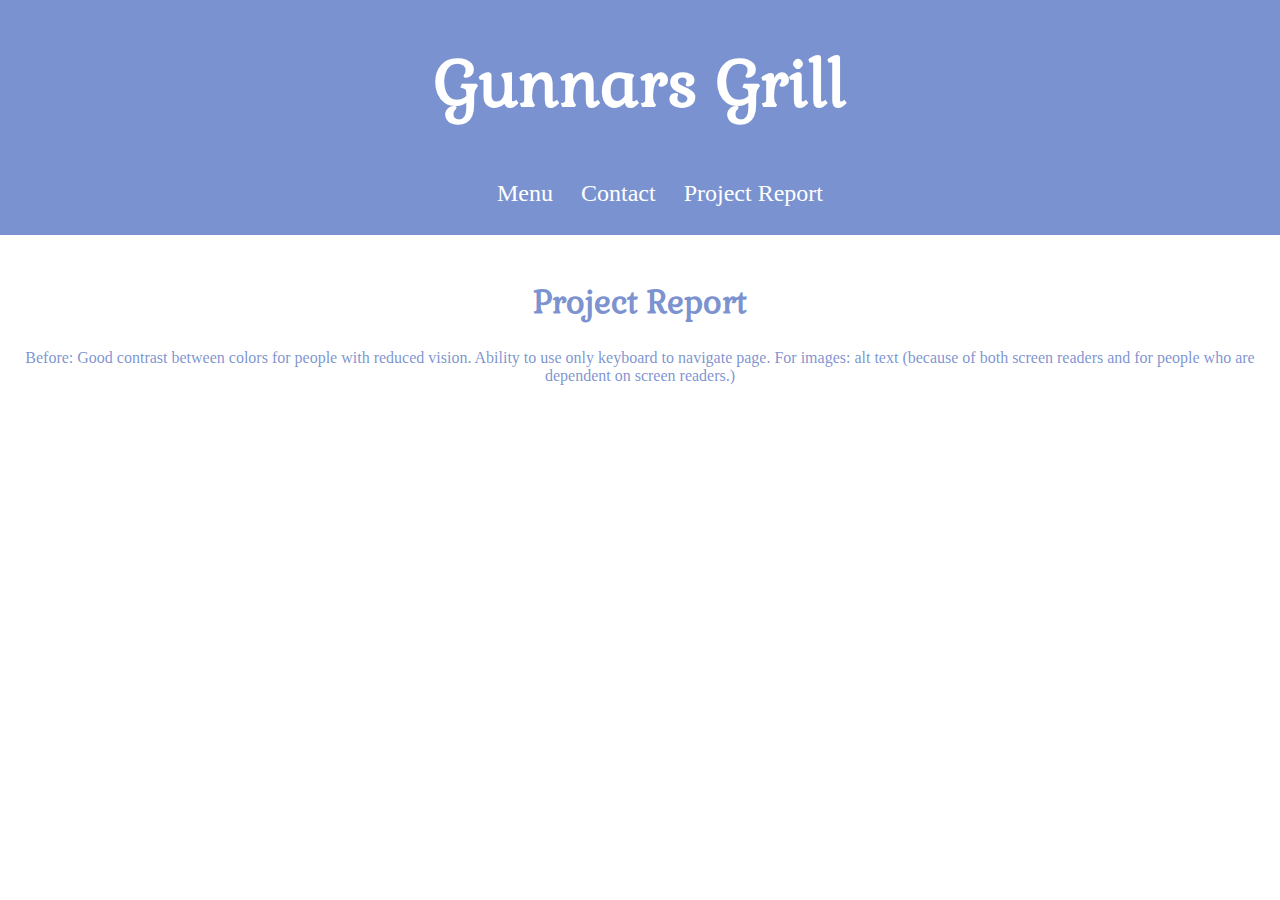
==== report.html @ a662ad58 "Update report.html" ====
<!DOCTYPE html>
<html lang="en">
<head>
    <meta charset="UTF-8">
    <meta http-equiv="X-UA-Compatible" content="IE=edge">
    <meta name="viewport" content="width=device-width, initial-scale=1.0">
    <title>Project Report</title>
    <link href="style.css" rel="stylesheet">
    <link href="https://fonts.googleapis.com/css2?family=Gabriela&display=swap" rel="stylesheet"> 
</head>
<body>
    <header>
        <a href="index.html"><h1>Gunnars Grill</h1></a>
        <nav>
            <ul>
                <a href="index.html"><li>Menu</li></a>
                <a href="#"><li>Contact</li></a>
                <a href="report.html"><li>Project Report</li></a>
            </ul>

        </nav>
    </header>
    <main>
        <h2>Project Report</h2>
        <p>
            Before: Good contrast between colors for people with reduced vision. Ability to use only keyboard to navigate page. For images: alt text 
            (because of both screen readers and for people who are dependent on screen readers.)
        </p>
    </main>
    
</body>
</html>
---- style.css ----
body {
    margin: 0 auto;
    font-size: 16px;
}

header {
    background-color: rgba(37, 74, 177, 0.603);
    text-align: center;
    width: 100%;
    display: inline-block;
}

header > a {
    font-family: 'Gabriela', serif;
    font-family: 'Gabriela', serif;
    color: #fff;
    font-size: 2em;
    margin: auto;
    padding: 20px 0 0 0;
}

nav > ul li {
    color: #fff;
    font-size: 1.5em;
    margin: 0;
    padding: 0.5em;
    display: inline-block;
}

a:link, a:visited {
    text-decoration: none;
    color: #fff;
}

a:active, a:hover {
    font-weight: bold;
    cursor: default;
    color: #fff;
}

main {
    color:rgba(37, 74, 177, 0.603);
    padding: 20px 0 0 0;
    margin: 10px;
    width: 100%;
    margin:auto;
    text-align: center;
}

main > h2 {
    font-family: 'Gabriela', serif;
    font-size: 2em;
}

main > h3 {
    font-size: 1.7em;
    color: rgb(37, 74, 177, 0.603),
}


footer {
    margin: auto;
    height: auto;
    text-align: center;
    background-color: rgba(37, 74, 177, 0.603);
    color: #fff;
    position: absolute;
    bottom: 0;
    width: 100%;
}

footer > div {
    display: inline-block;
    width: 100%;
    margin: 50px 0 20px 0;
}

footer > div .left {
    width: 45%;
    display: inline-block;
    text-align: right;
    margin-right: 20px;
}

footer > div .right {
    width: 45%;
    display: inline-block;
    text-align: left;
    margin-left: 20px;
}
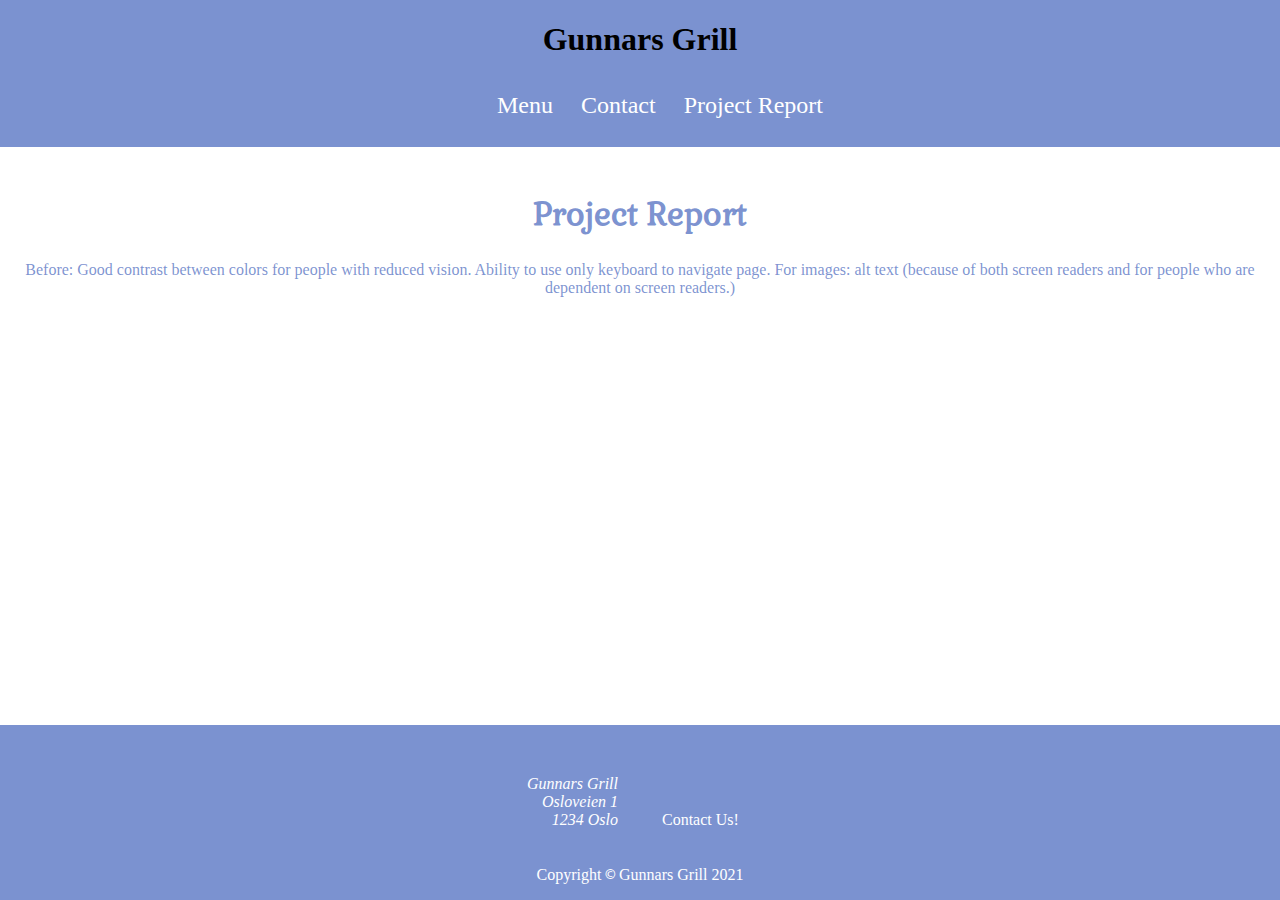
==== commit 97bbf2bd: "Update report.html" ====
--- a/report.html
+++ b/report.html
@@ -10,7 +10,7 @@
 </head>
 <body>
     <header>
-        <a href="index.html"><h1>Gunnars Grill</h1></a>
+        <h1>Gunnars Grill</h1>
         <nav>
             <ul>
                 <a href="index.html"><li>Menu</li></a>
@@ -27,6 +27,26 @@
             (because of both screen readers and for people who are dependent on screen readers.)
         </p>
     </main>
+
+    <footer>
+        <div>
+            <div class="left">
+                <address>
+                    Gunnars Grill<br>
+                    Osloveien 1<br>
+                    1234 Oslo
+                </address>
+            </div>
+            <div class="right"> Contact Us!
+    
+            </div>
+        </div>
+
+        <p>Copyright <code>&#169;</code> Gunnars Grill 2021</p>
+    </footer>
     
 </body>
 </html>
+    
+</body>
+</html>
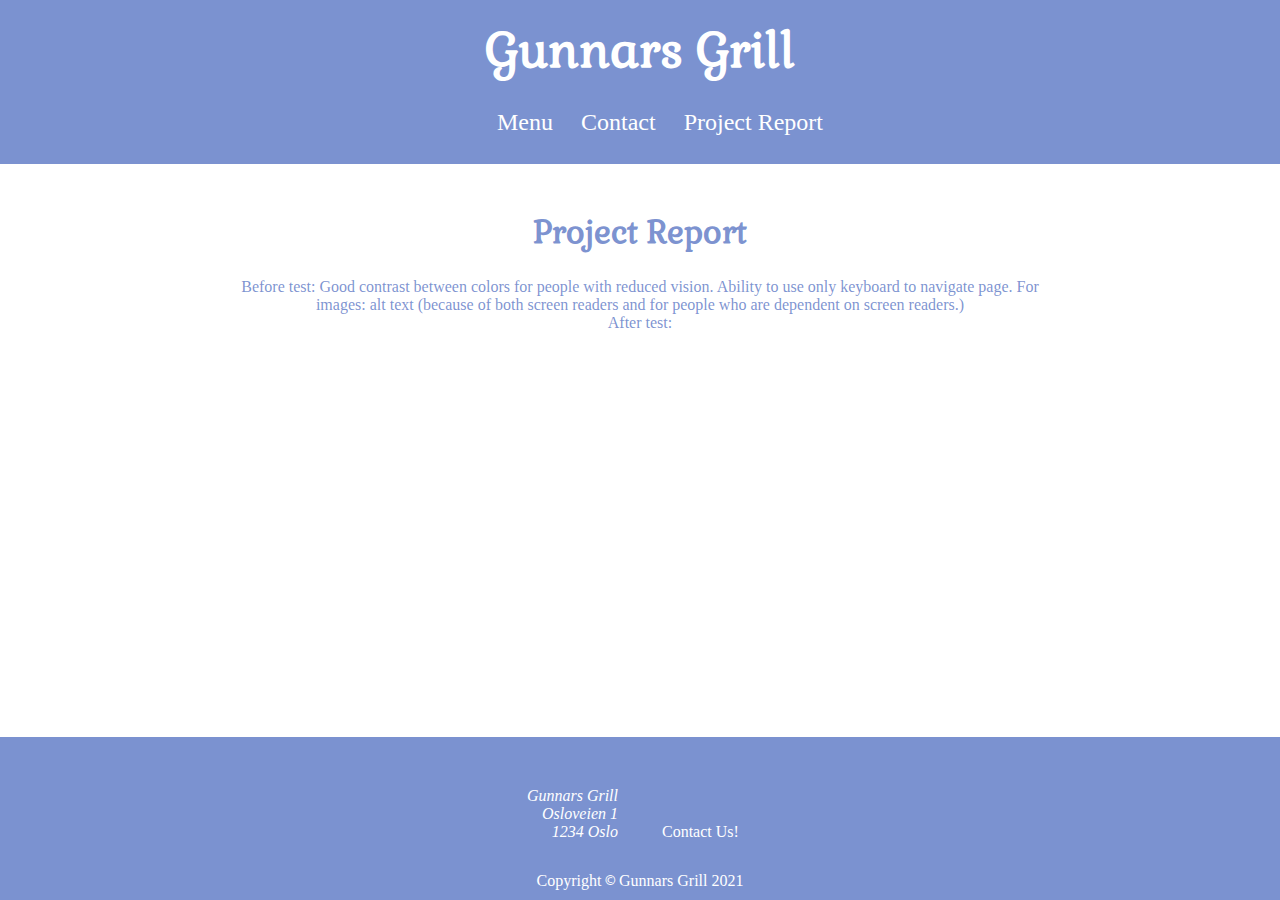
==== commit 5d560233: "Update report.html" ====
--- a/report.html
+++ b/report.html
@@ -23,8 +23,11 @@
     <main>
         <h2>Project Report</h2>
         <p>
-            Before: Good contrast between colors for people with reduced vision. Ability to use only keyboard to navigate page. For images: alt text 
+            Before test: Good contrast between colors for people with reduced vision. Ability to use only keyboard to navigate page. For images: alt text 
             (because of both screen readers and for people who are dependent on screen readers.)
+        </p>
+        <p>
+            After test: 
         </p>
     </main>
 
--- a/style.css
+++ b/style.css
@@ -10,11 +10,10 @@
     display: inline-block;
 }
 
-header > a {
-    font-family: 'Gabriela', serif;
+header > h1 {
     font-family: 'Gabriela', serif;
     color: #fff;
-    font-size: 2em;
+    font-size: 3em;
     margin: auto;
     padding: 20px 0 0 0;
 }
@@ -88,3 +87,13 @@
     text-align: left;
     margin-left: 20px;
 }
+
+footer > p {
+    padding: 10px 0;
+}
+
+p {
+    max-width: 800px;
+    text-align: center;
+    margin: auto;
+}
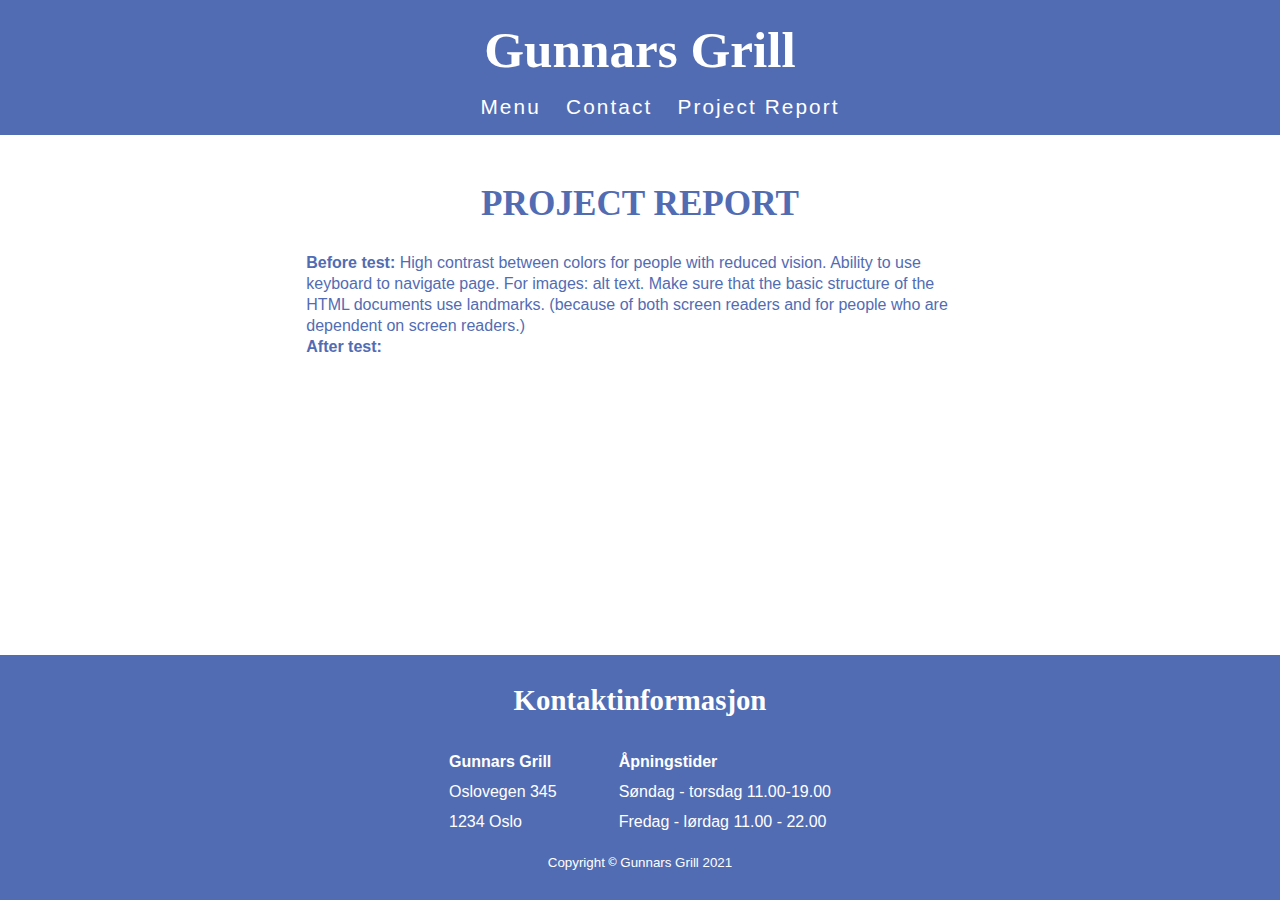
==== commit 0e360147: "Update report.html" ====
--- a/report.html
+++ b/report.html
@@ -6,15 +6,14 @@
     <meta name="viewport" content="width=device-width, initial-scale=1.0">
     <title>Project Report</title>
     <link href="style.css" rel="stylesheet">
-    <link href="https://fonts.googleapis.com/css2?family=Gabriela&display=swap" rel="stylesheet"> 
 </head>
 <body>
     <header>
         <h1>Gunnars Grill</h1>
         <nav>
             <ul>
-                <a href="index.html"><li>Menu</li></a>
-                <a href="#"><li>Contact</li></a>
+                <a href="index.html" tabindex="0"><li>Menu</li></a>
+                <a href="#info"><li>Contact</li></a>
                 <a href="report.html"><li>Project Report</li></a>
             </ul>
 
@@ -22,34 +21,49 @@
     </header>
     <main>
         <h2>Project Report</h2>
-        <p>
-            Before test: Good contrast between colors for people with reduced vision. Ability to use only keyboard to navigate page. For images: alt text 
+        <p class="report">
+            <span class="bold">Before test:</span> High contrast between colors for people with reduced vision. 
+            Ability to use keyboard to navigate page. For images: alt text. Make sure that the basic structure of the HTML documents
+            use landmarks. 
             (because of both screen readers and for people who are dependent on screen readers.)
         </p>
-        <p>
-            After test: 
+        <p class="report">
+            <span class="bold">After test: </span>
         </p>
     </main>
 
     <footer>
-        <div>
-            <div class="left">
-                <address>
-                    Gunnars Grill<br>
-                    Osloveien 1<br>
-                    1234 Oslo
-                </address>
-            </div>
-            <div class="right"> Contact Us!
-    
-            </div>
-        </div>
+        <section>
+            <h3 id="info">Kontaktinformasjon</h3>
+            <table>
+              <thead>
+                  <tr>
+                      <th>Gunnars Grill</th>
+                      <th>Åpningstider</th>
+                  </tr>
+              </thead>
+              <tbody>
+                <tr>
+                    <td>
+                        Oslovegen 345
+                    </td>
+                    <td>
+                        Søndag - torsdag 11.00-19.00
+                    </td>
+                </tr>
+              </tbody>
+                <tr>
+                    <td>1234 Oslo</td>
+                    <td>Fredag - lørdag 11.00 - 22.00 </td>
+                </tr>
+              <tfoot>
+                <tr>
+                  <td colspan="2"><small>Copyright <code>&#169;</code> Gunnars Grill 2021</small></td>
+                </tr>
+              </tfoot>
+            </table>
+        </section>       
+        </footer>
 
-        <p>Copyright <code>&#169;</code> Gunnars Grill 2021</p>
-    </footer>
-    
 </body>
 </html>
-    
-</body>
-</html>
--- a/style.css
+++ b/style.css
@@ -1,29 +1,56 @@
-body {
+@font-face {
+    font-family: 'nobileregular';
+    src: url('nobile-regular-webfont.woff2') format('woff2'),
+         url('nobile-regular-webfont.woff') format('woff'),
+         url('nobile-regular-webfont.ttf') format('truetype'),
+         url('nobile-regular-webfont.svg#nobileregular') format('svg');
+    font-weight: normal;
+    font-style: normal;
+}
+
+html, body {
     margin: 0 auto;
     font-size: 16px;
+    font-family: 'nobileregular', sans-serif;
+    background-color: #526cb3;
 }
 
 header {
-    background-color: rgba(37, 74, 177, 0.603);
     text-align: center;
     width: 100%;
     display: inline-block;
 }
 
-header > h1 {
-    font-family: 'Gabriela', serif;
+nav > ul li {
     color: #fff;
-    font-size: 3em;
-    margin: auto;
-    padding: 20px 0 0 0;
+    font-size: 1.3rem;
+    padding: 0.5em;
+    display: inline;
+    letter-spacing: 0.1em;
 }
 
-nav > ul li {
+main {
+    color:#526cb3;
+    background-color: #fff;
+    padding: 20px 0 0 0;
+    margin: 10px;
+    width: 100%;
+    min-height: 500px;
+    margin:auto;
+}
+
+main > h2 {
+    
+    font-size: 2.2rem;
+}
+
+footer {
+    margin: auto;
+    text-align: center;
     color: #fff;
-    font-size: 1.5em;
-    margin: 0;
-    padding: 0.5em;
-    display: inline-block;
+    position: relative;
+    bottom: 0;
+    width: 100%;
 }
 
 a:link, a:visited {
@@ -31,69 +58,91 @@
     color: #fff;
 }
 
-a:active, a:hover {
+a:active, a:hover{
     font-weight: bold;
     cursor: default;
     color: #fff;
 }
 
-main {
-    color:rgba(37, 74, 177, 0.603);
-    padding: 20px 0 0 0;
-    margin: 10px;
-    width: 100%;
-    margin:auto;
+a:focus {
+    outline: 1px dotted #fff;
+}
+
+h1, h2, h3 {
+    font-family: 'gabrielaregular', serif;
     text-align: center;
 }
 
-main > h2 {
-    font-family: 'Gabriela', serif;
-    font-size: 2em;
+h1 {
+    color: #fff;
+    font-size: 3.2rem;
+    margin: auto;
+    padding: 20px 0 0 0;
 }
 
-main > h3 {
-    font-size: 1.7em;
-    color: rgb(37, 74, 177, 0.603),
+h2 {
+    text-transform: uppercase;
 }
 
-
-footer {
-    margin: auto;
-    height: auto;
-    text-align: center;
-    background-color: rgba(37, 74, 177, 0.603);
-    color: #fff;
-    position: absolute;
-    bottom: 0;
-    width: 100%;
-}
-
-footer > div {
-    display: inline-block;
-    width: 100%;
-    margin: 50px 0 20px 0;
-}
-
-footer > div .left {
-    width: 45%;
-    display: inline-block;
-    text-align: right;
-    margin-right: 20px;
-}
-
-footer > div .right {
-    width: 45%;
-    display: inline-block;
-    text-align: left;
-    margin-left: 20px;
-}
-
-footer > p {
-    padding: 10px 0;
+h3 {
+    font-size: 1.8rem;
+    color: #254ab1,
 }
 
 p {
-    max-width: 800px;
-    text-align: center;
+    max-width: 75ch;
+    line-height: 1.3em;
+    text-align: left;
+}
+
+.bold {
+    font-weight: bold;
+}
+
+.italic {
+    font-style: italic;
+}
+
+.meal {
+    display: flex;
+    flex-flow: row nowrap;
+    align-items: baseline;
+    gap: 5px 15px;
+    width: 18%;
     margin: auto;
 }
+
+.meal > .meal-name {
+    flex-grow: 2;
+}
+
+.meal > .meal-name > h4 {
+    border-bottom: 1px solid #526cb3;
+    font-size: 1.3rem;
+}
+
+.meal > .price {
+    flex-grow: 1;
+}
+.report {
+    margin: auto;
+}
+
+table {
+  padding-bottom: 15px;
+  margin: auto; 
+}
+
+table > thead th, tbody td {
+  margin-top: 10px;
+  padding: 5px 30px;
+  text-align: left;
+}
+
+table > tfoot td{
+    text-align: center;
+    padding-top: 15px;
+}
+
+#info {
+}
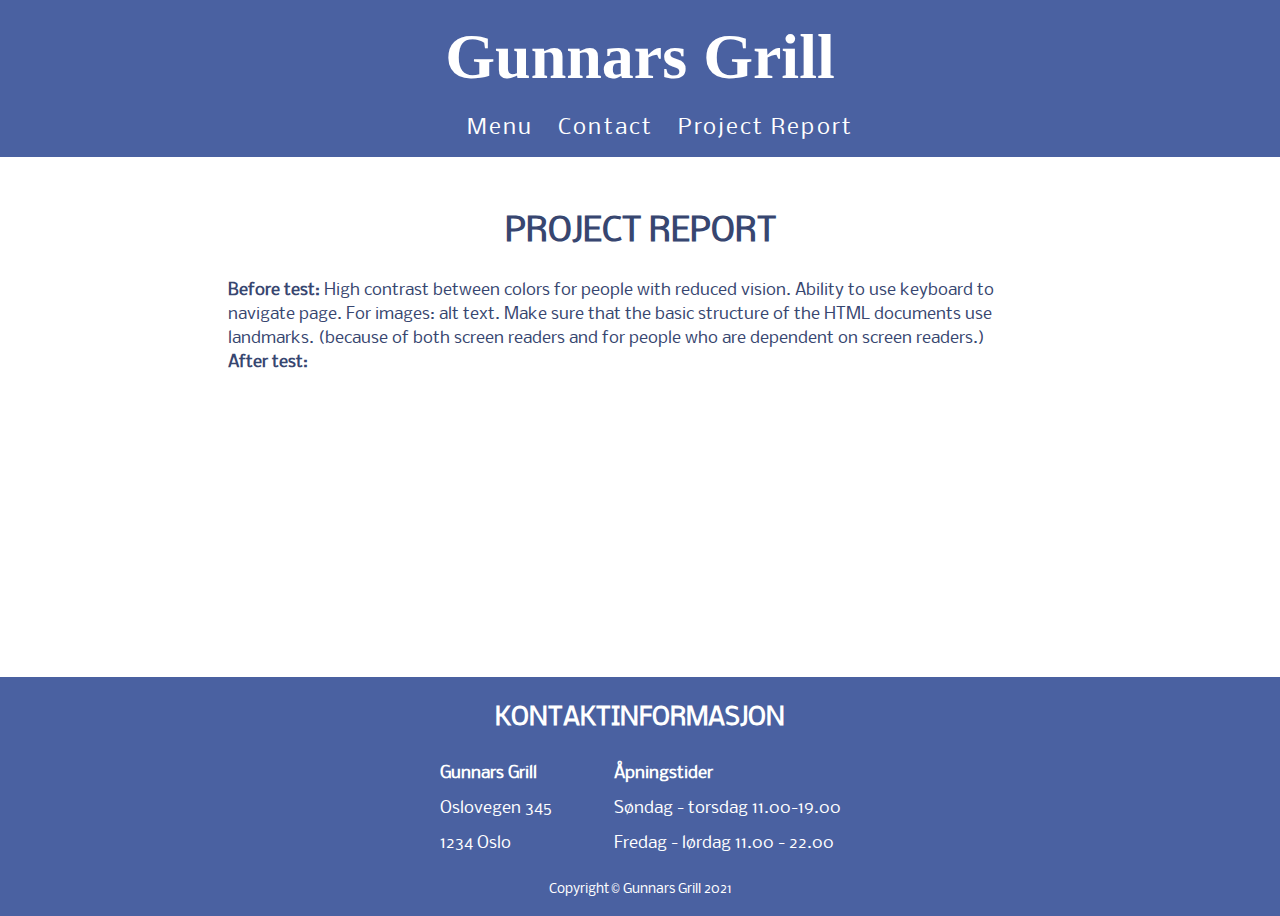
==== commit 658ed2c4: "Update report.html" ====
--- a/report.html
+++ b/report.html
@@ -12,13 +12,20 @@
         <h1>Gunnars Grill</h1>
         <nav>
             <ul>
-                <a href="index.html" tabindex="0"><li>Menu</li></a>
-                <a href="#info"><li>Contact</li></a>
-                <a href="report.html"><li>Project Report</li></a>
+                <a href="index.html" tabindex="1">
+                    <li>Menu</li>
+                </a>
+                <a href="#info" tabindex="2">
+                    <li>Contact</li>
+                </a>
+                <a href="report.html" tabindex="3">
+                    <li>Project Report</li>
+                </a>
             </ul>
 
         </nav>
     </header>
+
     <main>
         <h2>Project Report</h2>
         <p class="report">
@@ -32,38 +39,37 @@
         </p>
     </main>
 
-    <footer>
+    <footer class="center">
         <section>
-            <h3 id="info">Kontaktinformasjon</h3>
+            <h2 id="info">Kontaktinformasjon</h2>
             <table>
-              <thead>
-                  <tr>
-                      <th>Gunnars Grill</th>
-                      <th>Åpningstider</th>
-                  </tr>
-              </thead>
-              <tbody>
-                <tr>
-                    <td>
-                        Oslovegen 345
-                    </td>
-                    <td>
-                        Søndag - torsdag 11.00-19.00
-                    </td>
-                </tr>
-              </tbody>
+                <thead>
+                    <tr>
+                        <th>Gunnars Grill</th>
+                        <th>Åpningstider</th>
+                    </tr>
+                </thead>
+                <tbody>
+                    <tr>
+                        <td>
+                            Oslovegen 345
+                        </td>
+                        <td>
+                            Søndag - torsdag 11.00-19.00
+                        </td>
+                    </tr>
+                </tbody>
                 <tr>
                     <td>1234 Oslo</td>
                     <td>Fredag - lørdag 11.00 - 22.00 </td>
                 </tr>
-              <tfoot>
-                <tr>
-                  <td colspan="2"><small>Copyright <code>&#169;</code> Gunnars Grill 2021</small></td>
-                </tr>
-              </tfoot>
+                <tfoot>
+                    <tr>
+                        <td colspan="2" class="center"><small>Copyright <code>&#169;</code> Gunnars Grill 2021</small></td>
+                    </tr>
+                </tfoot>
             </table>
-        </section>       
-        </footer>
-
+        </section>
+    </footer>
 </body>
 </html>
--- a/style.css
+++ b/style.css
@@ -1,18 +1,29 @@
 @font-face {
     font-family: 'nobileregular';
-    src: url('nobile-regular-webfont.woff2') format('woff2'),
-         url('nobile-regular-webfont.woff') format('woff'),
-         url('nobile-regular-webfont.ttf') format('truetype'),
-         url('nobile-regular-webfont.svg#nobileregular') format('svg');
+    src: url('fonts/Nobile/nobile-regular-webfont.woff2') format('woff2'),
+         url('fonts/Nobile/nobile-regular-webfont.woff') format('woff'),
+         url('fonts/Nobile/nobile-regular-webfont.ttf') format('truetype'),
+         url('fonts/Nobile/nobile-regular-webfont.svg#nobileregular') format('svg');
     font-weight: normal;
     font-style: normal;
+}
+
+@font-face {
+    font-family: 'architects_daughterregular';
+    src: url('fonts/architectsdaughter/architectsdaughter-regular-webfont.woff2') format('woff2'),
+         url('fonts/architectsdaughter/architectsdaughter-regular-webfont.woff') format('woff'),
+         url('fonts/architectsdaughter/architectsdaughter-regular-webfont.ttf') format('truetype'),
+         url('fonts/architectsdaughter/architectsdaughter-regular-webfont.svg#architects_daughterregular') format('svg');
+    font-weight: normal;
+    font-style: normal;
+
 }
 
 html, body {
     margin: 0 auto;
     font-size: 16px;
     font-family: 'nobileregular', sans-serif;
-    background-color: #526cb3;
+    background-color: #4a61a1;
 }
 
 header {
@@ -30,7 +41,7 @@
 }
 
 main {
-    color:#526cb3;
+    color:#374670;
     background-color: #fff;
     padding: 20px 0 0 0;
     margin: 10px;
@@ -39,23 +50,22 @@
     margin:auto;
 }
 
-main > h2 {
-    
-    font-size: 2.2rem;
-}
-
 footer {
-    margin: auto;
-    text-align: center;
+    margin: 0;
     color: #fff;
     position: relative;
     bottom: 0;
     width: 100%;
 }
 
-a:link, a:visited {
+a:link {
     text-decoration: none;
-    color: #fff;
+    color: #f1f1f1;
+}
+
+a:visited {
+    text-decoration: line-through;
+    color: #818181;
 }
 
 a:active, a:hover{
@@ -65,34 +75,47 @@
 }
 
 a:focus {
-    outline: 1px dotted #fff;
+    outline: 1px solid #f1f1f1;
+    font-weight: bold;
 }
 
 h1, h2, h3 {
-    font-family: 'gabrielaregular', serif;
     text-align: center;
+}
+
+h1, h3, h4 {
+    font-family: 'architects_daughterregular', serif;
+}
+
+h3, h4{
+    letter-spacing: 0.1rem;
 }
 
 h1 {
     color: #fff;
-    font-size: 3.2rem;
-    margin: auto;
+    font-size: 4rem;
+    margin: 0;
     padding: 20px 0 0 0;
 }
 
 h2 {
     text-transform: uppercase;
+    font-size: 2rem;
 }
 
 h3 {
-    font-size: 1.8rem;
-    color: #254ab1,
+    font-size: 2rem;
+    margin: 40px 0 0 0;
 }
 
 p {
     max-width: 75ch;
-    line-height: 1.3em;
+    line-height: 1.5em;
     text-align: left;
+}
+
+.center {
+    text-align: center;
 }
 
 .bold {
@@ -107,13 +130,13 @@
     display: flex;
     flex-flow: row nowrap;
     align-items: baseline;
-    gap: 5px 15px;
-    width: 18%;
+    gap: 10px 15px;
+    width: 30%;
     margin: auto;
 }
 
 .meal > .meal-name {
-    flex-grow: 2;
+    flex-grow: 1.5;
 }
 
 .meal > .meal-name > h4 {
@@ -122,8 +145,9 @@
 }
 
 .meal > .price {
-    flex-grow: 1;
+    flex-grow: 2;
 }
+
 .report {
     margin: auto;
 }
@@ -145,4 +169,5 @@
 }
 
 #info {
+    font-size: 1.5rem;
 }
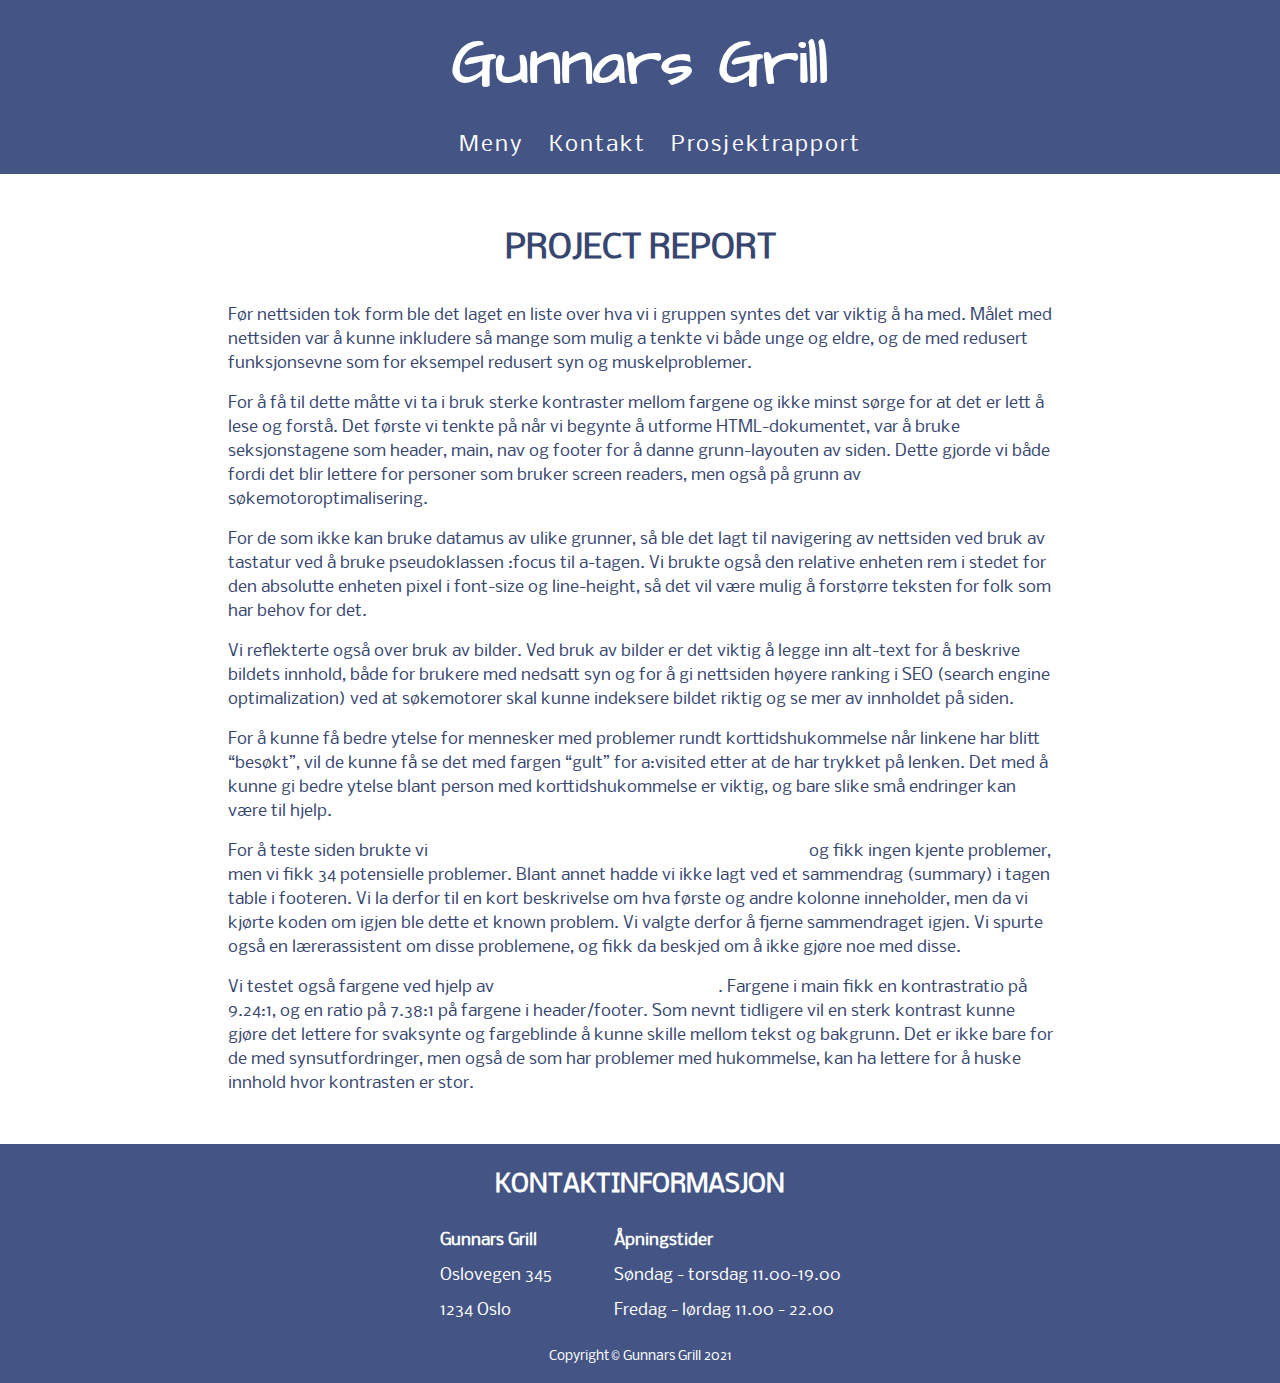
==== commit 6fab1cf7: "Update report.html" ====
--- a/report.html
+++ b/report.html
@@ -1,5 +1,6 @@
 <!DOCTYPE html>
 <html lang="en">
+
 <head>
     <meta charset="UTF-8">
     <meta http-equiv="X-UA-Compatible" content="IE=edge">
@@ -7,20 +8,16 @@
     <title>Project Report</title>
     <link href="style.css" rel="stylesheet">
 </head>
+
 <body>
     <header>
         <h1>Gunnars Grill</h1>
         <nav>
             <ul>
-                <a href="index.html" tabindex="1">
-                    <li>Menu</li>
-                </a>
-                <a href="#info" tabindex="2">
-                    <li>Contact</li>
-                </a>
-                <a href="report.html" tabindex="3">
-                    <li>Project Report</li>
-                </a>
+
+                <li><a href="index.html">Meny</a></li>
+                <li> <a href="#info">Kontakt</a></li>
+                <li><a href="report.html">Prosjektrapport</a></li>
             </ul>
 
         </nav>
@@ -29,14 +26,57 @@
     <main>
         <h2>Project Report</h2>
         <p class="report">
-            <span class="bold">Before test:</span> High contrast between colors for people with reduced vision. 
-            Ability to use keyboard to navigate page. For images: alt text. Make sure that the basic structure of the HTML documents
-            use landmarks. 
-            (because of both screen readers and for people who are dependent on screen readers.)
+            Før nettsiden tok form ble det laget en liste over hva vi
+            i gruppen syntes det var viktig å ha med. Målet med nettsiden var å kunne inkludere så mange som mulig
+            a tenkte vi både unge og eldre, og de med redusert funksjonsevne som for eksempel redusert syn og
+            muskelproblemer.</p>
+
+        <p class="report">For å få til dette måtte vi ta i bruk sterke kontraster mellom fargene og ikke minst sørge for
+            at det
+            er lett å lese og forstå. Det første vi tenkte på når vi begynte å utforme HTML-dokumentet, var å bruke
+            seksjonstagene som header, main, nav og footer for å danne grunn-layouten av siden. Dette gjorde vi både
+            fordi det blir lettere for personer som bruker screen readers, men også på grunn av søkemotoroptimalisering.
         </p>
+
         <p class="report">
-            <span class="bold">After test: </span>
+            For de som ikke kan bruke datamus av ulike grunner, så ble det lagt til navigering av nettsiden ved bruk av
+            tastatur ved å bruke pseudoklassen :focus til a-tagen. Vi brukte også den relative enheten rem i stedet for
+            den absolutte enheten pixel i font-size og line-height, så det vil være mulig å forstørre teksten for folk
+            som har behov for det.</p>
+
+        <p class="report">Vi reflekterte også over bruk av bilder. Ved bruk av bilder er det viktig å legge inn alt-text
+            for å
+            beskrive bildets innhold, både for brukere med nedsatt syn og for å gi nettsiden høyere ranking i SEO
+            (search engine optimalization) ved at søkemotorer skal kunne indeksere bildet riktig og se mer av innholdet
+            på siden.</p>
+
+
+        <p class="report">For å kunne få bedre ytelse for mennesker med problemer rundt korttidshukommelse når linkene
+            har blitt
+            “besøkt”, vil de kunne få se det med fargen “gult” for a:visited etter at de har trykket på lenken. Det med
+            å kunne gi bedre ytelse blant person med korttidshukommelse er viktig, og bare slike små endringer kan være
+            til hjelp.</p>
+
+
+        <p class="report">For å teste siden brukte vi
+            <a href="https://achecker.achecks.ca/checker/index.php">https://achecker.achecks.ca/checker/index.php</a>
+            og fikk ingen kjente problemer,
+            men vi fikk 34 potensielle problemer. Blant annet hadde vi ikke lagt ved et sammendrag (summary) i tagen
+            table i footeren. Vi la derfor til en kort beskrivelse om hva første og andre kolonne inneholder, men da vi
+            kjørte koden om igjen ble dette et known problem. Vi valgte derfor å fjerne sammendraget igjen. Vi spurte
+            også en lærerassistent om disse problemene, og fikk da beskjed om å ikke gjøre noe med disse.
         </p>
+
+
+        <p class="report">Vi testet også fargene ved hjelp av <a
+                href="https://color.a11y.com/?wc3">https://color.a11y.com/?wc3</a>. Fargene i main fikk en
+            kontrastratio på
+            9.24:1, og en ratio på 7.38:1 på fargene i header/footer. Som nevnt tidligere vil en sterk kontrast kunne
+            gjøre det lettere for svaksynte og fargeblinde å kunne skille mellom tekst og bakgrunn. Det er ikke bare for
+            de med synsutfordringer, men også de som har problemer med hukommelse, kan ha lettere for å huske innhold
+            hvor kontrasten er stor.</p>
+
+
     </main>
 
     <footer class="center">
@@ -65,11 +105,13 @@
                 </tr>
                 <tfoot>
                     <tr>
-                        <td colspan="2" class="center"><small>Copyright <code>&#169;</code> Gunnars Grill 2021</small></td>
+                        <td colspan="2" class="center"><small>Copyright <code>&#169;</code> Gunnars Grill 2021</small>
+                        </td>
                     </tr>
                 </tfoot>
             </table>
         </section>
     </footer>
 </body>
+
 </html>
--- a/style.css
+++ b/style.css
@@ -23,17 +23,18 @@
     margin: 0 auto;
     font-size: 16px;
     font-family: 'nobileregular', sans-serif;
-    background-color: #4a61a1;
+    background-color: #435485;
 }
 
 header {
     text-align: center;
     width: 100%;
     display: inline-block;
+    color: #ffffff;
 }
 
 nav > ul li {
-    color: #fff;
+    color: #ffffff;
     font-size: 1.3rem;
     padding: 0.5em;
     display: inline;
@@ -42,7 +43,7 @@
 
 main {
     color:#374670;
-    background-color: #fff;
+    background-color: #ffffff;
     padding: 20px 0 0 0;
     margin: 10px;
     width: 100%;
@@ -52,7 +53,7 @@
 
 footer {
     margin: 0;
-    color: #fff;
+    color: #ffffff;
     position: relative;
     bottom: 0;
     width: 100%;
@@ -60,23 +61,22 @@
 
 a:link {
     text-decoration: none;
-    color: #f1f1f1;
+    color: #ffffff;
 }
 
-a:visited {
-    text-decoration: line-through;
-    color: #818181;
-}
-
-a:active, a:hover{
+nav > ul li > a:active, a:hover{
     font-weight: bold;
     cursor: default;
-    color: #fff;
+    color: #ffffff;
 }
 
 a:focus {
-    outline: 1px solid #f1f1f1;
+    outline: 1px solid #ffffff;
     font-weight: bold;
+}
+
+nav > ul li > a:visited {
+    color: #f3ffad;
 }
 
 h1, h2, h3 {
@@ -112,6 +112,7 @@
     max-width: 75ch;
     line-height: 1.5em;
     text-align: left;
+    font-size: 1rem;
 }
 
 .center {
@@ -131,8 +132,12 @@
     flex-flow: row nowrap;
     align-items: baseline;
     gap: 10px 15px;
-    width: 30%;
+    width: 40%;
     margin: auto;
+}
+
+.meal:last-child {
+    padding-bottom: 40px;
 }
 
 .meal > .meal-name {
@@ -145,11 +150,29 @@
 }
 
 .meal > .price {
-    flex-grow: 2;
+    flex-grow: 2.5;
+}
+
+.meal > .price > ul li {
+    list-style: none;
+    margin: 0;
 }
 
 .report {
     margin: auto;
+    padding: 8px;
+}
+
+.report > a:link{
+    text-decoration: underline;
+}
+
+.report > a:active, a:hover {
+    color: #374670;
+}
+
+.report:last-child {
+    padding-bottom: 50px;
 }
 
 table {
